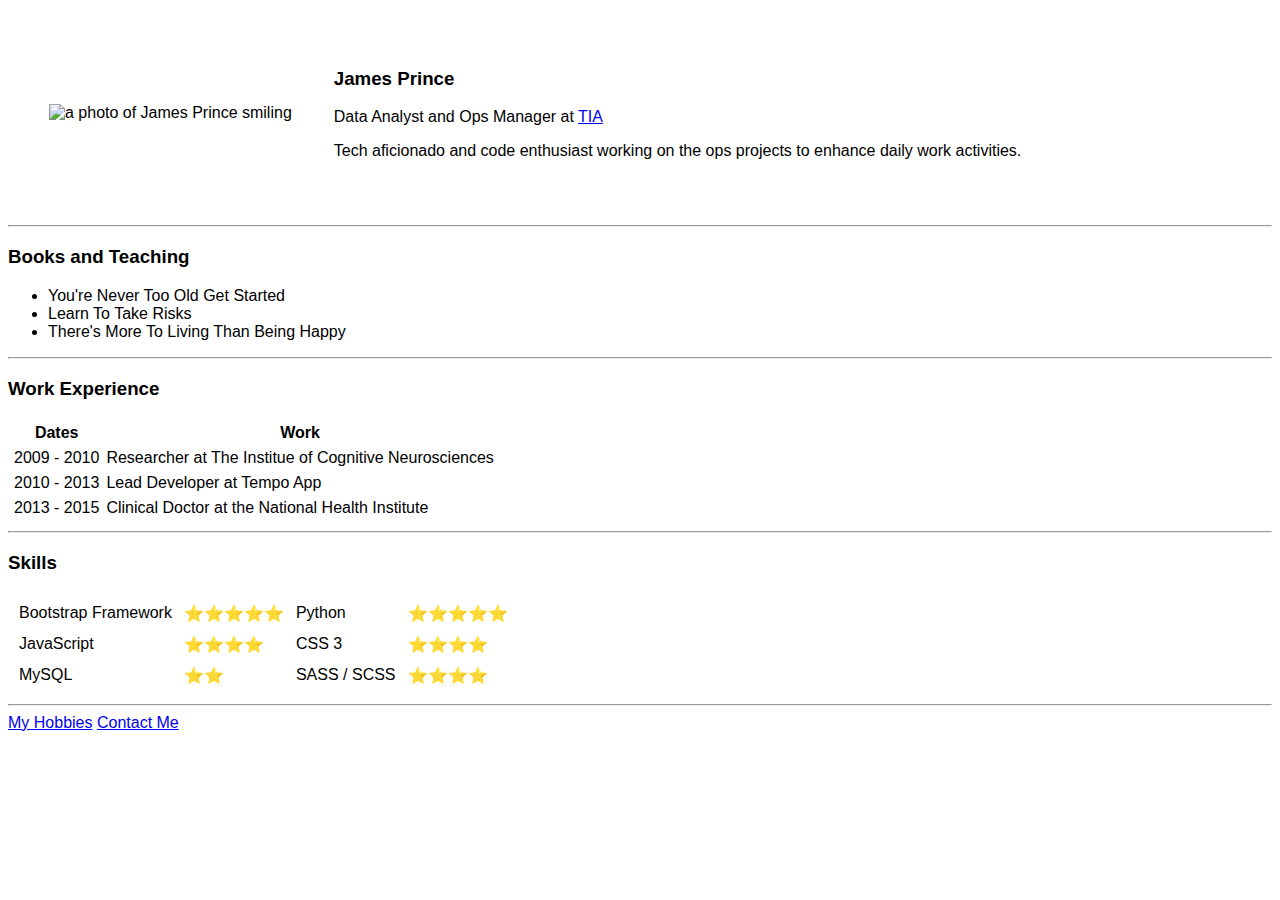
==== index.html @ 03c72ace "fixed issue with page referencing v3" ====
<!DOCTYPE html>
<html lang="en">
	<head>
		<meta charset="UTF-8" />
		<meta http-equiv="X-UA-Compatible" content="IE=edge" />
		<meta name="viewport" content="width=device-width, initial-scale=1.0" />
		<title>Ekko James</title>
		<link rel="stylesheet" href="/home.css" />
	</head>
	<body>
		<table cellspacing="40">
			<tr>
				<td>
					<img
						src="/ekko/assets/jp.png"
						alt="a photo of James Prince smiling"
						id="head-shot"
					/>
				</td>
				<td>
					<h3>James Prince</h3>
					<p>
						Data Analyst and Ops Manager at
						<a href="https://www.topimage.co.ke/">TIA</a>
					</p>
					<p>
						Tech aficionado and code enthusiast working on the ops
						projects to enhance daily work activities.
					</p>
				</td>
			</tr>
		</table>

		<hr />

		<h3>Books and Teaching</h3>
		<ul>
			<li>You're Never Too Old Get Started</li>
			<li>Learn To Take Risks</li>
			<li>There's More To Living Than Being Happy</li>
		</ul>
		<hr />

		<h3>Work Experience</h3>
		<table cellspacing="5">
			<thead>
				<tr>
					<th>Dates</th>
					<th>Work</th>
				</tr>
			</thead>
			<tr>
				<td>2009 - 2010</td>
				<td>Researcher at The Institue of Cognitive Neurosciences</td>
			</tr>
			<tr>
				<td>2010 - 2013</td>
				<td>Lead Developer at Tempo App</td>
			</tr>
			<tr>
				<td>2013 - 2015</td>
				<td>Clinical Doctor at the National Health Institute</td>
			</tr>
		</table>
		<hr />
		<h3>Skills</h3>
		<table cellspacing="10">
			<tr>
				<td>Bootstrap Framework</td>
				<td>⭐️⭐️⭐️⭐️⭐️</td>
				<td>Python</td>
				<td>⭐️⭐️⭐️⭐️⭐️</td>
			</tr>
			<tr>
				<td>JavaScript</td>
				<td>⭐️⭐️⭐️⭐️</td>
				<td>CSS 3</td>
				<td>⭐️⭐️⭐️⭐️</td>
			</tr>
			<tr>
				<td>MySQL</td>
				<td>⭐️⭐️</td>
				<td>SASS / SCSS</td>
				<td>⭐️⭐️⭐️⭐️</td>
			</tr>
		</table>
		<hr />

		<a href="/hobbies.html">My Hobbies</a>
		<a href="/contact-me.html">Contact Me</a>
	</body>
</html>
---- home.css ----
body {
    font-family: Arial, Helvetica, sans-serif;
    font-size: 16px;
}

#head-shot {
    width: 220px;
    height: 220px;
}

#table-hero {
    border: 2px;
    margin: 20px;
    padding: 10px;
}
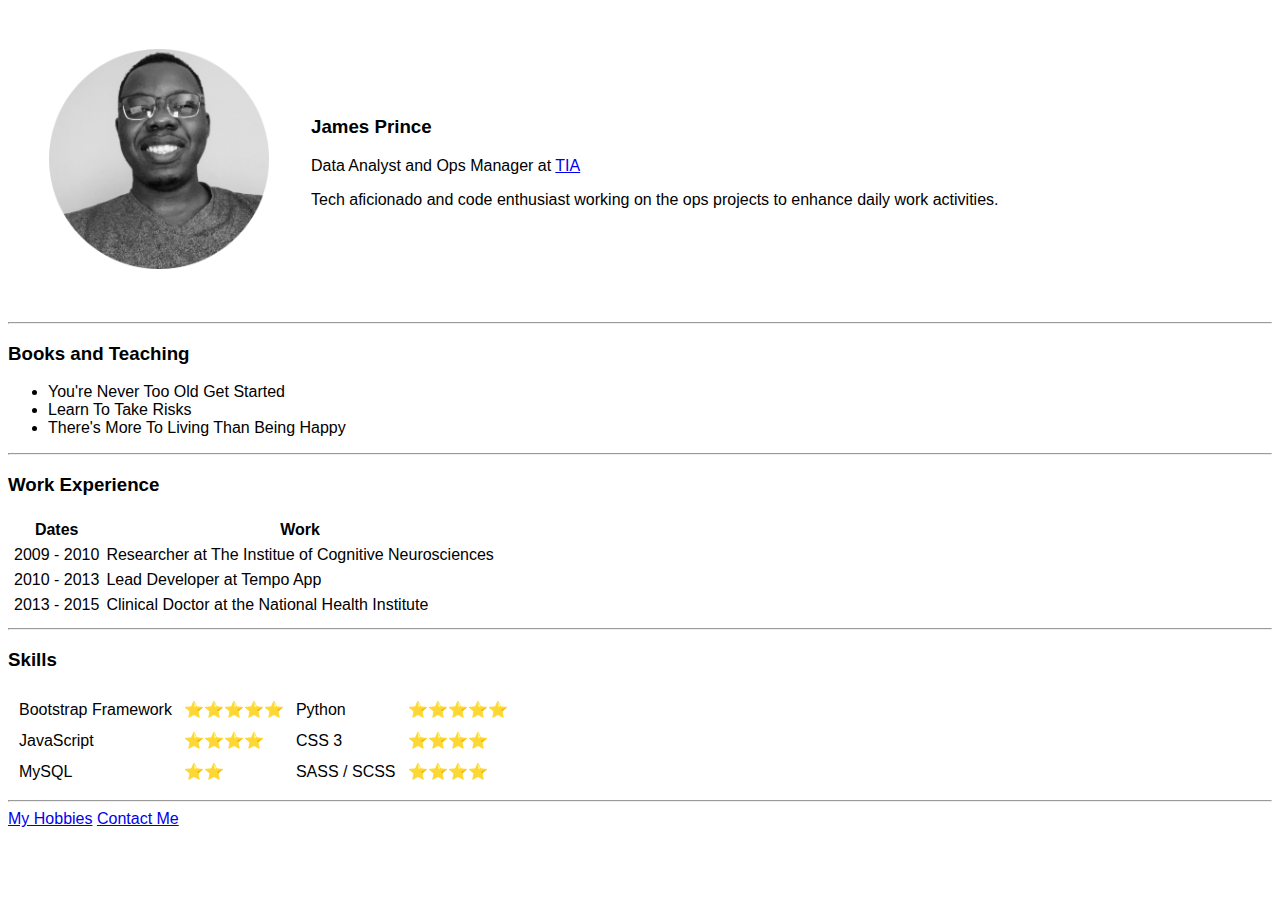
==== commit 0b4bc223: "fixed issue with page referencing v4" ====
--- a/index.html
+++ b/index.html
@@ -12,7 +12,7 @@
 			<tr>
 				<td>
 					<img
-						src="/ekko/assets/jp.png"
+						src="./assets/jp.png"
 						alt="a photo of James Prince smiling"
 						id="head-shot"
 					/>
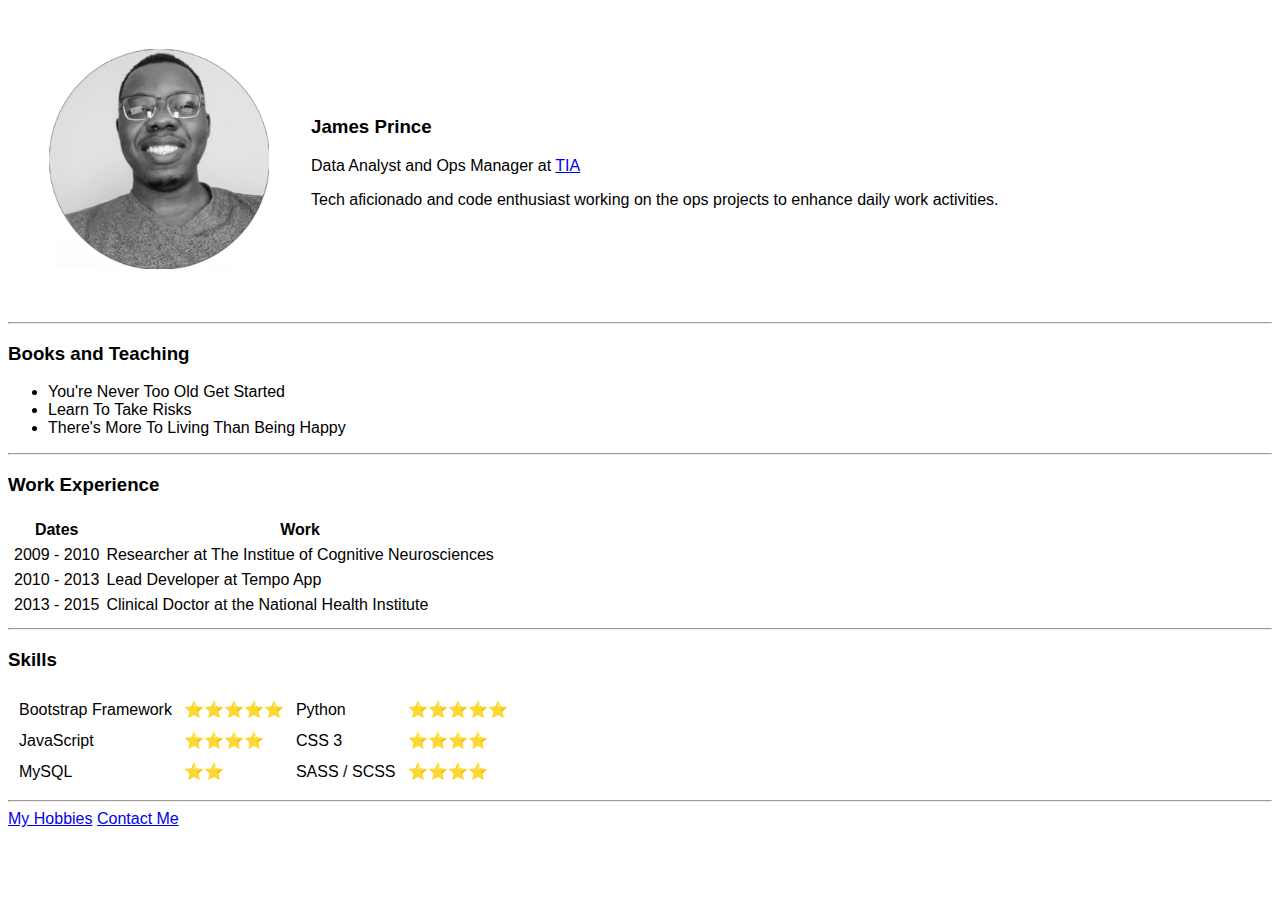
==== commit 74ba2b1d: "removed background from image v2" ====
--- a/index.html
+++ b/index.html
@@ -5,7 +5,7 @@
 		<meta http-equiv="X-UA-Compatible" content="IE=edge" />
 		<meta name="viewport" content="width=device-width, initial-scale=1.0" />
 		<title>Ekko James</title>
-		<link rel="stylesheet" href="/home.css" />
+		<link rel="stylesheet" href="./css/home.css" />
 	</head>
 	<body>
 		<table cellspacing="40">
@@ -86,7 +86,7 @@
 		</table>
 		<hr />
 
-		<a href="/hobbies.html">My Hobbies</a>
-		<a href="/contact-me.html">Contact Me</a>
+		<a href="./hobbies.html">My Hobbies</a>
+		<a href="./contact-me.html">Contact Me</a>
 	</body>
 </html>
--- a/css/home.css
+++ b/css/home.css
@@ -0,0 +1,15 @@
+body {
+    font-family: Arial, Helvetica, sans-serif;
+    font-size: 16px;
+}
+
+#head-shot {
+    width: 220px;
+    height: 220px;
+}
+
+#table-hero {
+    border: 2px;
+    margin: 20px;
+    padding: 10px;
+}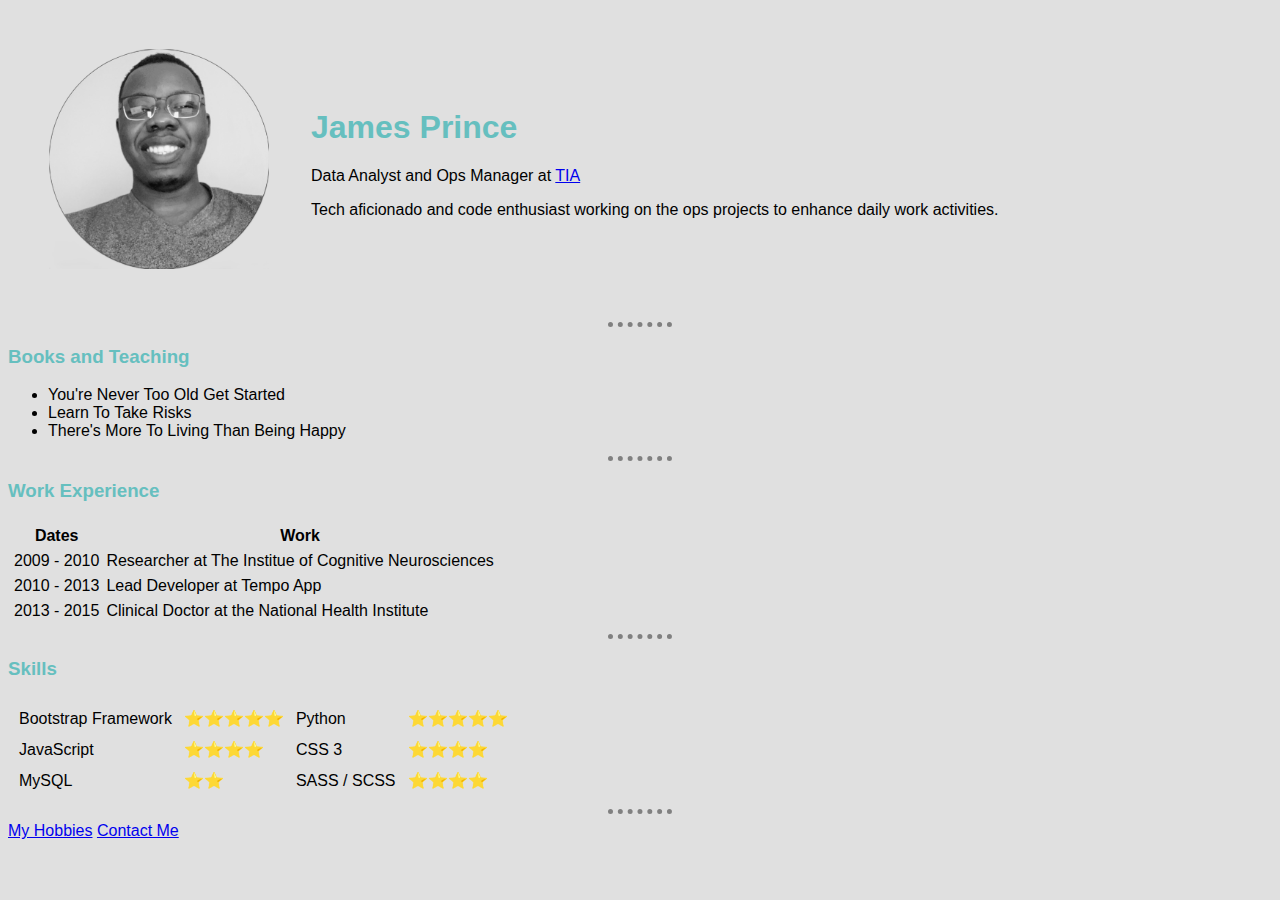
==== commit dedfdd8e: "changed the color of h1 and h3 to #66BFBF" ====
--- a/index.html
+++ b/index.html
@@ -18,7 +18,7 @@
 					/>
 				</td>
 				<td>
-					<h3>James Prince</h3>
+					<h1>James Prince</h1>
 					<p>
 						Data Analyst and Ops Manager at
 						<a href="https://www.topimage.co.ke/">TIA</a>
@@ -30,6 +30,8 @@
 				</td>
 			</tr>
 		</table>
+
+		<!--Home is where you want to be when things aren't going right -->
 
 		<hr />
 
--- a/css/home.css
+++ b/css/home.css
@@ -1,6 +1,19 @@
 body {
+    background-color: #e0e0e0;
     font-family: Arial, Helvetica, sans-serif;
     font-size: 16px;
+}
+
+hr {
+    border-style: none;
+    border-top-style: dotted;
+    border-color: grey;
+    border-width: 5px;
+    width: 5%;
+}
+
+h1, h3 {
+    color: #66bfbf;
 }
 
 #head-shot {
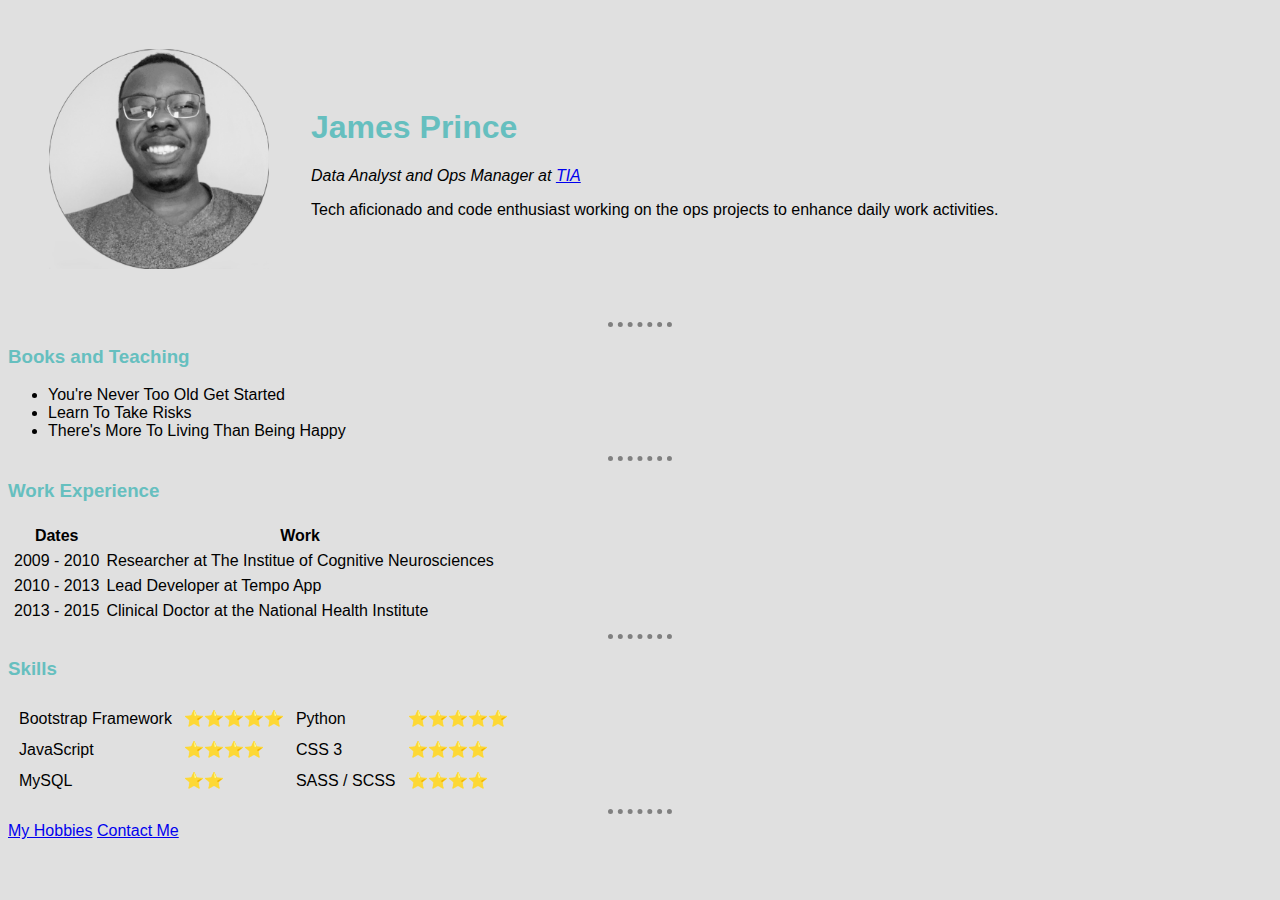
==== commit 86116a26: "added ilovebacon.html file" ====
--- a/index.html
+++ b/index.html
@@ -5,14 +5,14 @@
 		<meta http-equiv="X-UA-Compatible" content="IE=edge" />
 		<meta name="viewport" content="width=device-width, initial-scale=1.0" />
 		<title>Ekko James</title>
-		<link rel="stylesheet" href="./css/home.css" />
+		<link rel="stylesheet" href="css/home.css" />
 	</head>
 	<body>
 		<table cellspacing="40">
 			<tr>
 				<td>
 					<img
-						src="./assets/jp.png"
+						src="assets/jp.png"
 						alt="a photo of James Prince smiling"
 						id="head-shot"
 					/>
@@ -20,8 +20,10 @@
 				<td>
 					<h1>James Prince</h1>
 					<p>
-						Data Analyst and Ops Manager at
-						<a href="https://www.topimage.co.ke/">TIA</a>
+						<em
+							>Data Analyst and Ops Manager at
+							<a href="https://www.topimage.co.ke/">TIA</a></em
+						>
 					</p>
 					<p>
 						Tech aficionado and code enthusiast working on the ops
@@ -88,7 +90,8 @@
 		</table>
 		<hr />
 
-		<a href="./hobbies.html">My Hobbies</a>
-		<a href="./contact-me.html">Contact Me</a>
+		<a href="hobbies.html">My Hobbies</a>
+		<a href="contact-me.html">Contact Me</a>
+		<script src="app/app.js"></script>
 	</body>
 </html>
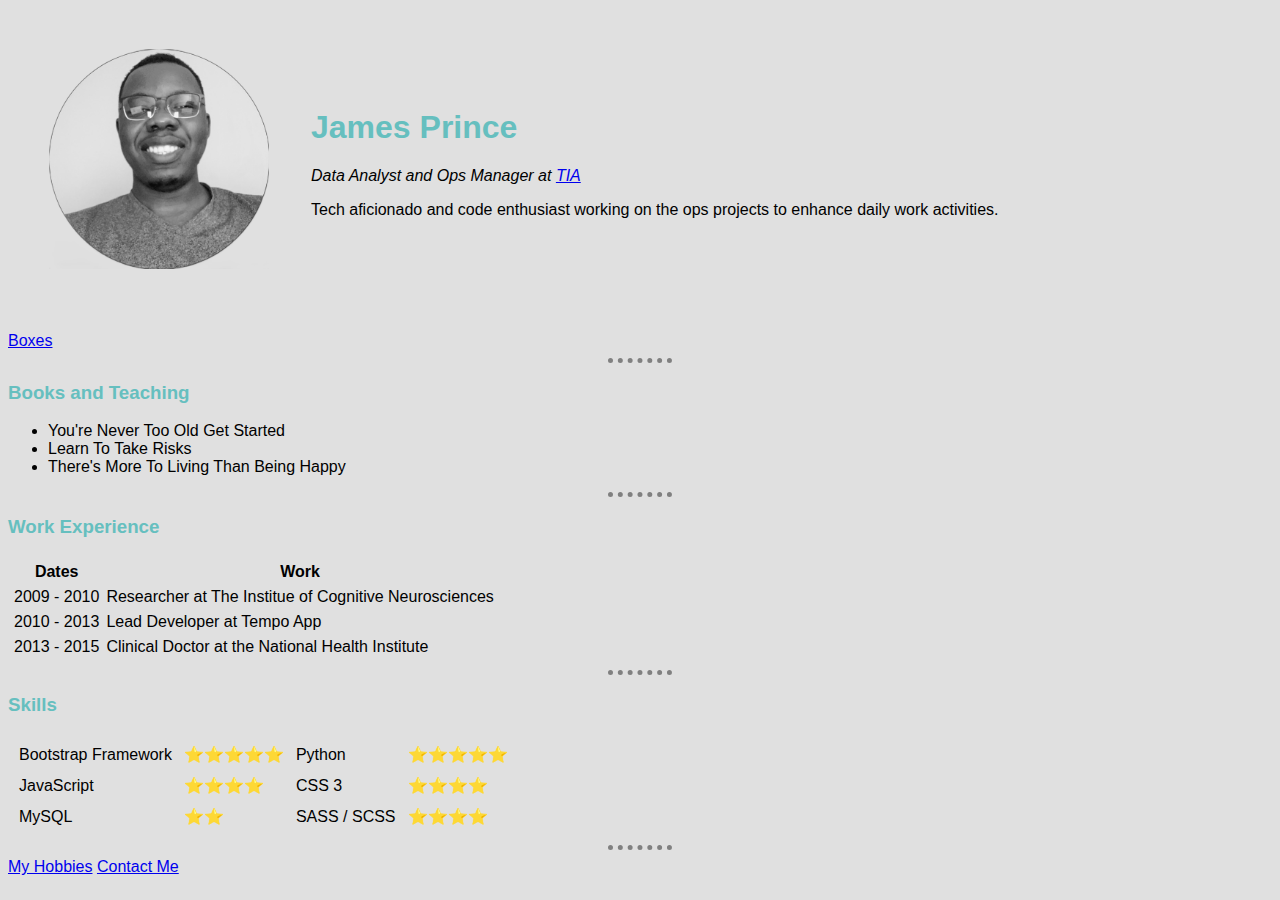
==== commit 638462fd: "🐞 Bug: Delete the index.js file" ====
--- a/index.html
+++ b/index.html
@@ -32,6 +32,8 @@
 				</td>
 			</tr>
 		</table>
+		<br />
+		<a href="/boxes.html">Boxes</a>
 
 		<!--Home is where you want to be when things aren't going right -->
 
